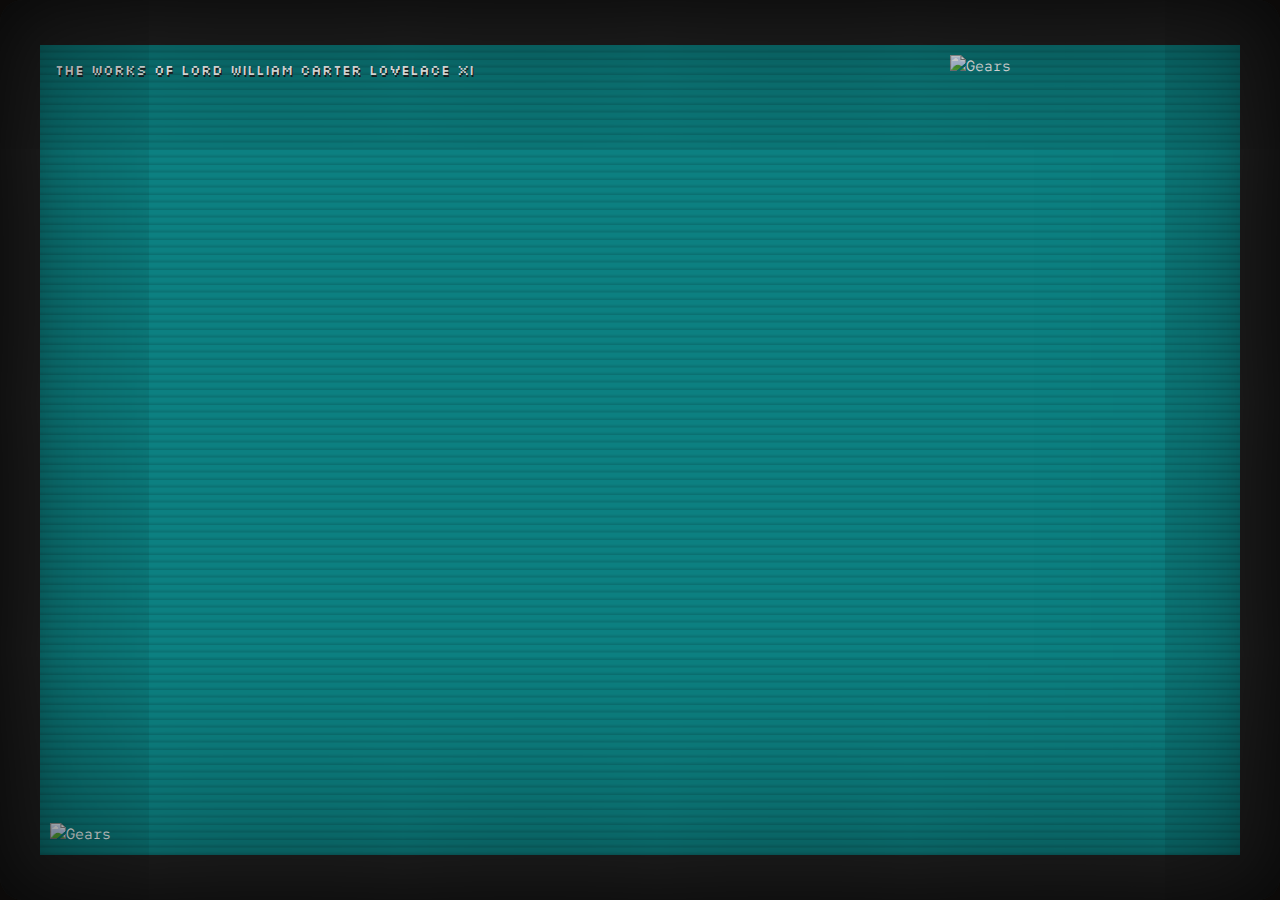
==== index.html @ ce23b775 "Update index.html" ====
<!DOCTYPE html>
<html lang="en">

<head>
  <title>LLXI.me | Lord William Carter Lovelace XI</title>
  <meta charset="UTF-8">
  <meta name="viewport" content="width=device-width, initial-scale=1.0">
  <link rel="icon" href="https://cybersandbox.ca/wp-content/uploads/2023/03/gear-min.gif">
  <link rel="stylesheet" href="style.css">
</head>

<body>

  <h1>The Works of Lord William Carter Lovelace XI</h1>

  <img class="topright" src="https://cybersandbox.ca/wp-content/uploads/2023/03/gears-tr.gif" alt="Gears" />

  <img class="bottomleft" src="https://cybersandbox.ca/wp-content/uploads/2023/03/gears-bl.gif" alt="Gears" />

  <main id="popup">
    <legend>LLXI.ME Library</legend>
    <p><b>Select a project below to view.</b></p>
    <ul>
      <li>BBC Adventure Dungeon 31b <a target="_blank" href="https://bad31b.llxi.me/">[bad31b.llxi.me]</a>
        <div>[2020] Non-linear surrealist text adventure based on games for the BBC Micro computer circa 1980s.</div>
      </li>
      <li>Cubist Illusions <a target="_blank" href="https://cubist.llxi.me/">[cubist.llxi.me]</a>
        <div>[2021] CSS-only pseudo-3D animation with texture toggler and speed/size sliders.</div>
      </li>
      <li>Parts of the URL <a target="_blank" href="https://url.llxi.me/">[url.llxi.me]</a>
        <div>[2022] An interactive diagram of the URL structure, explaining what all the parts of a URL are and do.</div>
      </li>
      <li>Famous Absinthe Drinkers <a target="_blank" href="https://absinthe.llxi.me/">[absinthe.llxi.me]</a>
        <div>[2022] A dynamic, mobile-responsive CSS & JavaScript-based gallery, featuring the famous absinthe drinkers of the 19th and 20th centuries. Use arrow keys or swipe to navigate.</div>
      </li>
      <li>The Parallax Tomb <a target="_blank" href="https://parallax.quest/">[parallax.quest]</a>
        <div>[2022] Unfinished 3D escape room game (flashing lights)</div>
      </li>
      <li>Escape from Tenopia <a target="_blank" href="https://tenopia.llxi.me/">[tenopia.llxi.me]</a>
        <div>[2022/23] Digital re-creation of a classic Choose-Your-Own-Adventure book in Twine 2.0</div>
      </li>
      <li>Untitled Escape Game <a target="_blank" href="https://escape.llxi.me/">[escape.llxi.me]</a>
        <div>[2023] Unfinished CRT-inspired escape game.</div>
      </li>
      <li>Personal Affirmations <a target="_blank" href="https://affirmations.llxi.me/">[affirmations.llxi.me]</a>
        <div>[2023] My personal affirmations. Read daily!</div>
      </li>
    </ul>
    <nav>
      <span><a href="https://cybersandbox.ca/" target="_blank">Ok</a></span>
      <span><a href="/">Cancel</a></span>
    </nav>
  </main>
</body>

</html>
---- style.css ----
@import url('https://fonts.googleapis.com/css2?family=Red+Hat+Mono:ital,wght@0,400;0,600;1,400;1,600&family=Silkscreen:wght@400;700&display=swap');

:root {
  --bg: #0c8081;
  --white: #bfbfbf;
  --black: #222;
  --red: #bb2323;
}

* {
  box-sizing: border-box;
  font-size: 15px;
  line-height: 1.5em;
  font-weight: normal;
  scrollbar-width: thin;
  scrollbar-color: var(--bg) transparent;
}

*::-webkit-scrollbar {
  width: 12px;
}
*::-webkit-scrollbar-track {
  background: transparent;
}
*::-webkit-scrollbar-thumb {
  border-radius: 0;
  background-color: var(--bg);
  border: 2px solid transparent;
}

*::selection {
  background: var(--white);
  color: var(--black);
}

main *::selection {
  background: var(--bg);
  color: white;
}

html {
  background: var(--black);
}

body {
  background: var(--bg);
  font-family: 'Red Hat Mono', monospace;
  position: relative;
  min-height: 90vh;
  margin: 5vh auto;
  max-width: 80em;
  width: 100%;
  display: flex;
  align-content: center;
  flex-direction: column;
  overflow-x: hidden;
}

body::after {
  content: "";
  position: absolute;
  z-index: 1;
  top: 0;
  left: 0;
  width: 100%;
  height: 100%;
  background: linear-gradient(
    to bottom,
    rgba(255, 255, 255, 0),
    rgba(255, 255, 255, 0) 50%,
    rgba(0, 0, 0, 0.2) 70%,
    rgba(0, 0, 0, 0.6)
  );
  background-size: 100% 0.5rem;
  mix-blend-mode: overlay;
  opacity: 0.25;
  pointer-events: none;
}

body::before {
  content: "";
  position: fixed;
  pointer-events: none;
  z-index: 10;
  width: 100%;
  height: 100%;
  top: 0;
  left: 50%;
  transform: translatex(-50%);
  box-shadow: inset 0 0 24rem black, inset 0 0 5rem black, 0 0 16rem black,
	0 2em 0 #0b0906,
	0 -2em 0 #0b0906;
  border-bottom-color: #0f0e0d;
  border-left-color: #080807;
  border-right-color: #080807;
  border-top-color: #040403;
  border-radius: 1.5em;
  opacity: 0.8;
}

@media only screen and (max-width: 767px) {
  body {
    height: 100vh;
    margin: 0;
  }
  body::before {
    opacity: 0.45;
  }
}

#popup {
  background: var(--white);
  min-height: 12em;
  width: 36em;
  max-width: calc(100% - 4em);
  max-height: calc(100vh - 200px);
  min-width: 10em;
  margin: auto;
  box-shadow: 0 0 0 1px var(--black),0 0 0 0.5em var(--white),0.5em 1em 0 0.5em var(--black);
  position: relative;
  color: var(--black);
  padding: 1em 1.5em;
  overflow-y: auto;
  overflow-x: hidden;
  opacity: 0;
  animation: popup 0.8s steps(7);
  animation-delay: 0.8s;
  animation-fill-mode: forwards;
}

@keyframes popup {
  0% {
    opacity: 0;
    transform: scale(0.5);
  }
  100% {
    opacity: 1;
    transform: scale(1);
  }
}

h1 {
  position: absolute;
  top: 15px;
  left: 15px;
  font-size: 14px;
  font-family: 'Silkscreen', monospace;
  text-shadow: 0.1em 0.15em var(--black);
  user-select: none;
  padding-right: 40%;
}

b {
  font-weight: bold;
}

legend {
  position: sticky;
  top: -1em;
  left: 50%;
  transform: translatex(-50%);
  width: max-content;
  background: var(--white);
  z-index: 3;
  padding: 0 0.5em;
  border: 1px solid black;
  border-top: none;
  border-bottom: none;
  color: var(--red);
  font-weight: 600;
}

legend::before,
legend::after {
  content: "";
  position: absolute;
  top: 0;
  height: 50%;
  background: inherit;
  right: calc(100% + 1px);
  width: 20em;
  border-bottom: 1px solid var(--black);
}
legend::after {
  right: unset;
  left: calc(100% + 1px);
}

body > * {
  color: white;
  margin: 0;
}

nav {
  display: flex;
  width: 100%;
  text-align: center;
  align-items: center;
  justify-content: center;
  margin: 1.5em 0 1em;
  user-select: none;
}

nav span {
  width: 100%;
  display: block;
}

nav a {
  color: inherit;
  text-decoration: none;
}

nav a::before {
  content: "<";
}
nav a::after {
  content: ">";
}

nav a:focus,
nav a:hover {
  background: var(--red);
  color: white;
}

input[type="checkbox"]{
width: 0;
height: 0;
appearance: none;
  margin: 0;
}

#popup ul {
  list-style: none;
  padding: 0;
  margin: 0 0 20px 0;
  clear: both;
  float: left;
  width: 100%;
}

#popup li {
  font-style: italic;
  float: left;
  width: 100%;
  clear: both;
  border-bottom: 2px solid #999;
  padding: 5px;
  margin: 0;
}

#popup li:hover {
  background: #ccc;
}

#popup li div {
  font-style: normal;
  margin-top: 0.5em;
  display: none;
  font-size: 0.85em;
}

#popup li:hover div {
  display: block;
}

#popup li a {
  float: right;
  font-weight: bold;
}

#popup li:hover a::before {
  content: "»";
  animation: flash 1s infinite steps(1);
}

@keyframes flash {
  0% {
    opacity: 1;
  }
  50% {
    opacity: 0;
  }
  100% {
    opacity: 1;
  }
}

#popup li a,
#popup label {
  cursor: pointer;
  color: var(--bg);
  font-style: normal;
}

#popup li a:hover,
#popup li a:focus,
#popup label:hover,
#popup input:focus + label {
  background: var(--bg);
  color: var(--white);
  text-decoration: none;
}

#popup label::before {
  content: "[ ] ";
  text-decoration: none;
}

#popup input:checked + label::before {
  content: "[*] ";
}

@media only screen and (max-width: 767px) {
  #popup li a {
    display: block;
    float: none;
    max-width: max-content;
  }
}

.topright,
.bottomleft {
  width: 300px;
  max-width: 42%;
  position: absolute;
  padding: 10px;
  user-select: none;
}

.topright {
  right: 0;
}

.bottomleft {
  bottom: 0;
  left: 0;
}
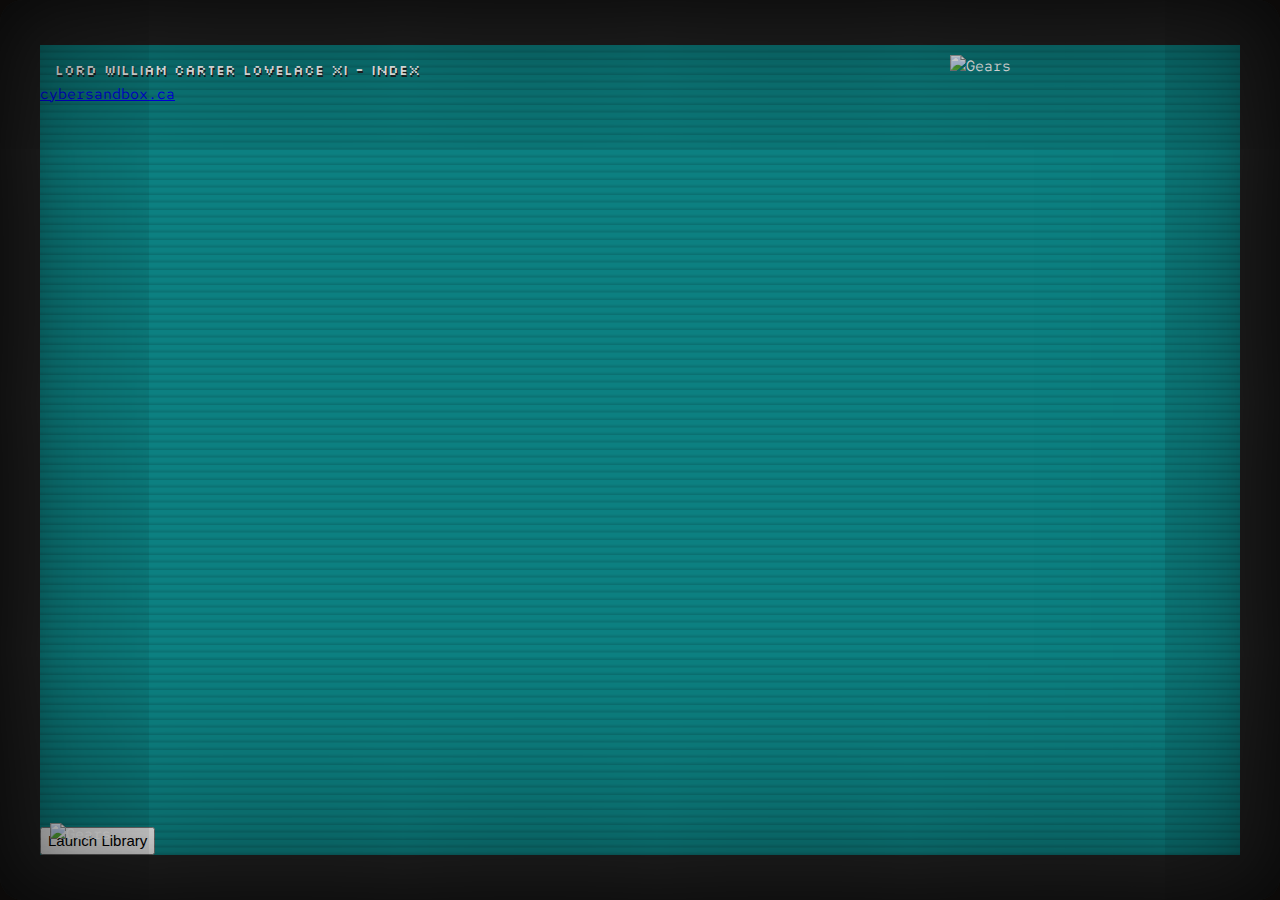
==== commit 40c89318: "Update index.html" ====
--- a/index.html
+++ b/index.html
@@ -11,46 +11,59 @@
 
 <body>
 
-  <h1>The Works of Lord William Carter Lovelace XI</h1>
+  <h1>Lord William Carter Lovelace XI - Index</h1>
 
-  <img class="topright" src="https://cybersandbox.ca/wp-content/uploads/2023/03/gears-tr.gif" alt="Gears" />
+<img class="topright" src="https://cybersandbox.ca/wp-content/uploads/2023/03/gears-tr.gif" alt="Gears" />
 
-  <img class="bottomleft" src="https://cybersandbox.ca/wp-content/uploads/2023/03/gears-bl.gif" alt="Gears" />
+<img class="bottomleft" src="https://cybersandbox.ca/wp-content/uploads/2023/03/gears-bl.gif" alt="Gears" />
 
-  <main id="popup">
-    <legend>LLXI.ME Library</legend>
-    <p><b>Select a project below to view.</b></p>
-    <ul>
-      <li>BBC Adventure Dungeon 31b <a target="_blank" href="https://bad31b.llxi.me/">[bad31b.llxi.me]</a>
-        <div>[2020] Non-linear surrealist text adventure based on games for the BBC Micro computer circa 1980s.</div>
-      </li>
-      <li>Cubist Illusions <a target="_blank" href="https://cubist.llxi.me/">[cubist.llxi.me]</a>
-        <div>[2021] CSS-only pseudo-3D animation with texture toggler and speed/size sliders.</div>
-      </li>
-      <li>Parts of the URL <a target="_blank" href="https://url.llxi.me/">[url.llxi.me]</a>
-        <div>[2022] An interactive diagram of the URL structure, explaining what all the parts of a URL are and do.</div>
-      </li>
-      <li>Famous Absinthe Drinkers <a target="_blank" href="https://absinthe.llxi.me/">[absinthe.llxi.me]</a>
-        <div>[2022] A dynamic, mobile-responsive CSS & JavaScript-based gallery, featuring the famous absinthe drinkers of the 19th and 20th centuries. Use arrow keys or swipe to navigate.</div>
-      </li>
-      <li>The Parallax Tomb <a target="_blank" href="https://parallax.quest/">[parallax.quest]</a>
-        <div>[2022] Unfinished 3D escape room game (flashing lights)</div>
-      </li>
-      <li>Escape from Tenopia <a target="_blank" href="https://tenopia.llxi.me/">[tenopia.llxi.me]</a>
-        <div>[2022/23] Digital re-creation of a classic Choose-Your-Own-Adventure book in Twine 2.0</div>
-      </li>
-      <li>Untitled Escape Game <a target="_blank" href="https://escape.llxi.me/">[escape.llxi.me]</a>
-        <div>[2023] Unfinished CRT-inspired escape game.</div>
-      </li>
-      <li>Personal Affirmations <a target="_blank" href="https://affirmations.llxi.me/">[affirmations.llxi.me]</a>
-        <div>[2023] My personal affirmations. Read daily!</div>
-      </li>
-    </ul>
-    <nav>
-      <span><a href="https://cybersandbox.ca/" target="_blank">Ok</a></span>
-      <span><a href="/">Cancel</a></span>
-    </nav>
-  </main>
+<aside id="desktop">
+  <img src="https://assets.codepen.io/5896374/skull2.gif" alt="" />
+  <p><a class="button" href="https://cybersandbox.ca/" target="_blank">cybersandbox.ca</a></p>
+</aside>
+
+<main id="popup">
+  <legend>LLXI.ME Library</legend>
+  <p><b>Select a project below to view.</b></p>
+  <ul>
+    <li>BBC Adventure Dungeon 31b <a target="_blank" href="https://bad31b.llxi.me/">[bad31b.llxi.me]</a>
+      <div>[2019] Non-linear surrealist text adventure based on games for the BBC Micro computer circa 1980s.</div>
+    </li>
+    <li>Cubist Illusions <a target="_blank" href="https://cubist.llxi.me/">[cubist.llxi.me]</a>
+      <div>[2021] CSS-only pseudo-3D animation with texture toggler and speed/size sliders.</div>
+    </li>
+    <li>Famous Absinthe Drinkers <a target="_blank" href="https://absinthe.llxi.me/">[absinthe.llxi.me]</a>
+      <div>[2022] A dynamic, mobile-responsive CSS & JavaScript-based gallery, featuring the famous absinthe drinkers of the 19th and 20th centuries. Use arrow keys or swipe to navigate.</div>
+    </li>
+    <li>The Parallax Tomb <a target="_blank" href="https://parallax.quest/">[parallax.quest]</a>
+      <div>[2022] Unfinished 3D escape room game (flashing lights)</div>
+    </li>
+    <li>Escape from Tenopia <a target="_blank" href="https://tenopia.llxi.me/">[tenopia.llxi.me]</a>
+      <div>[2022/23] Digital re-creation of a classic Choose-Your-Own-Adventure book in Twine 2.0</div>
+    </li>
+    <li>Untitled Escape Game <a target="_blank" href="https://escape.llxi.me/">[escape.llxi.me]</a>
+      <div>[2023] Unfinished CRT-inspired escape game.</div>
+    </li>
+    <li>Personal Affirmations <a target="_blank" href="https://affirmations.llxi.me/">[affirmations.llxi.me]</a>
+      <div>[2023] My personal affirmations. Read daily!</div>
+    </li>
+  </ul>
+  <nav>
+    <span><a href="#" onClick="closePopup()">Ok</a></span>
+    <span><a href="#" onClick="closePopup()">Cancel</a></span>
+  </nav>
+</main>
+
+<div class="backpanel"><button onClick="closePopup()">Launch Library</button></div>
+
+<script>
+  function closePopup() {
+    event.preventDefault();
+    var popup = document.getElementById('popup');
+    popup.classList.toggle('hidden');
+  }
+</script>
+
 </body>
 
 </html>
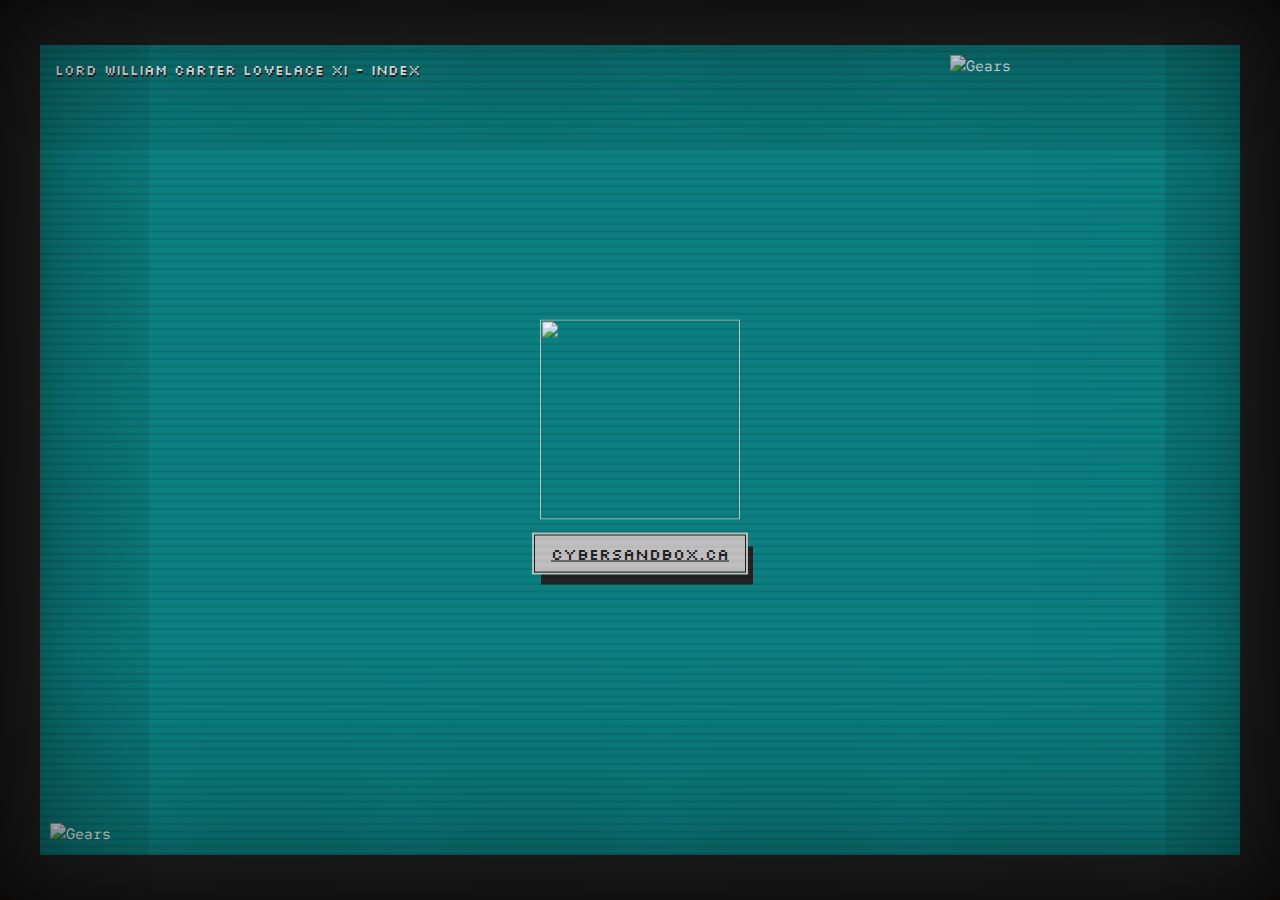
==== commit 1905a4da: "Update index.html" ====
--- a/index.html
+++ b/index.html
@@ -44,9 +44,6 @@
     <li>Untitled Escape Game <a target="_blank" href="https://escape.llxi.me/">[escape.llxi.me]</a>
       <div>[2023] Unfinished CRT-inspired escape game.</div>
     </li>
-    <li>Personal Affirmations <a target="_blank" href="https://affirmations.llxi.me/">[affirmations.llxi.me]</a>
-      <div>[2023] My personal affirmations. Read daily!</div>
-    </li>
   </ul>
   <nav>
     <span><a href="#" onClick="closePopup()">Ok</a></span>
--- a/style.css
+++ b/style.css
@@ -75,6 +75,7 @@
   mix-blend-mode: overlay;
   opacity: 0.25;
   pointer-events: none;
+  z-index: 9;
 }
 
 body::before {
@@ -107,6 +108,7 @@
     opacity: 0.45;
   }
 }
+
 
 #popup {
   background: var(--white);
@@ -126,6 +128,23 @@
   animation: popup 0.8s steps(7);
   animation-delay: 0.8s;
   animation-fill-mode: forwards;
+  z-index: 2;
+}
+
+#desktop {
+  position: absolute;
+  top: 50%;
+  left: 50%;
+  transform: translate(-50%, -50%);
+  animation: unset;
+  z-index: 0;
+  color: var(--white);
+  text-align: center;
+}
+
+#desktop img {
+  width: 200px;
+  height: 200px;
 }
 
 @keyframes popup {
@@ -133,10 +152,42 @@
     opacity: 0;
     transform: scale(0.5);
   }
+  25% {
+    opacity: 1;
+  }
   100% {
     opacity: 1;
     transform: scale(1);
   }
+}
+
+/*#popup:not(.hidden) + .backpanel {
+  min-height: 12em;
+  width: 36em;
+  height: 100%;
+  max-width: calc(100% - 4em);
+  max-height: calc(100vh - 200px);
+  min-width: 10em;
+  margin: auto;
+  position: absolute;
+  top: 50%;
+  left: 50%;
+  transform: translate(-50%, -50%);
+  background: var(--bg); 
+  box-shadow: 0 0 0 10px var(--bg);
+  z-index: 1;
+}*/
+
+#popup:not(.hidden) + .backpanel button,
+#popup.hidden {
+  display: none;
+}
+
+#popup.hidden + .backpanel {
+  position: absolute;
+  bottom: 0;
+  right: 0;
+  padding: 20px;
 }
 
 h1 {
@@ -154,8 +205,38 @@
   font-weight: bold;
 }
 
+.button,
+button {
+  position: relative;
+  appearance: none;
+  border: 1px solid;
+  font-size: 16px;
+  padding: 8px 16px;
+  cursor: pointer;
+  background: var(--white);
+  color: var(--black);
+  font-family: 'Silkscreen', monospace;
+  box-shadow: 0 0 0 2px var(--white), 7px 12px;
+}
+
+.button:hover,
+button:hover {
+  color: var(--white);
+  background: var(--red);
+  box-shadow: 0 0 0 2px var(--red), 7px 12px var(--black);
+}
+
+.button:focus,
+button:focus {
+  background: var(--red);
+  color: var(--white);
+  transform: translate(5px, 11px);
+  box-shadow: 0 0 0 2px var(--red);
+}
+
 legend {
   position: sticky;
+  font-family: 'Silkscreen', monospace;
   top: -1em;
   left: 50%;
   transform: translatex(-50%);
@@ -167,7 +248,7 @@
   border-top: none;
   border-bottom: none;
   color: var(--red);
-  font-weight: 600;
+  font-weight: normal;
 }
 
 legend::before,
@@ -242,6 +323,7 @@
 
 #popup li {
   font-style: italic;
+  position: relative;
   float: left;
   width: 100%;
   clear: both;
@@ -268,6 +350,15 @@
 #popup li a {
   float: right;
   font-weight: bold;
+}
+
+#popup li a::after {
+  content: "";
+  position: absolute;
+  top: 0;
+  left: 0;
+  width: 100%;
+  height: 100%;
 }
 
 #popup li:hover a::before {
@@ -320,6 +411,21 @@
   }
 }
 
+@media only screen and (max-width: 767px) {
+  #popup li a::after {
+    display: none;
+  }
+  #popup li::after {
+    content: "[i]";
+    position: absolute;
+    top: 5px;
+    right: 5px;
+    font-style: normal;
+    font-weight: bold;
+    font-size: 0.85em;
+  }
+}
+
 .topright,
 .bottomleft {
   width: 300px;
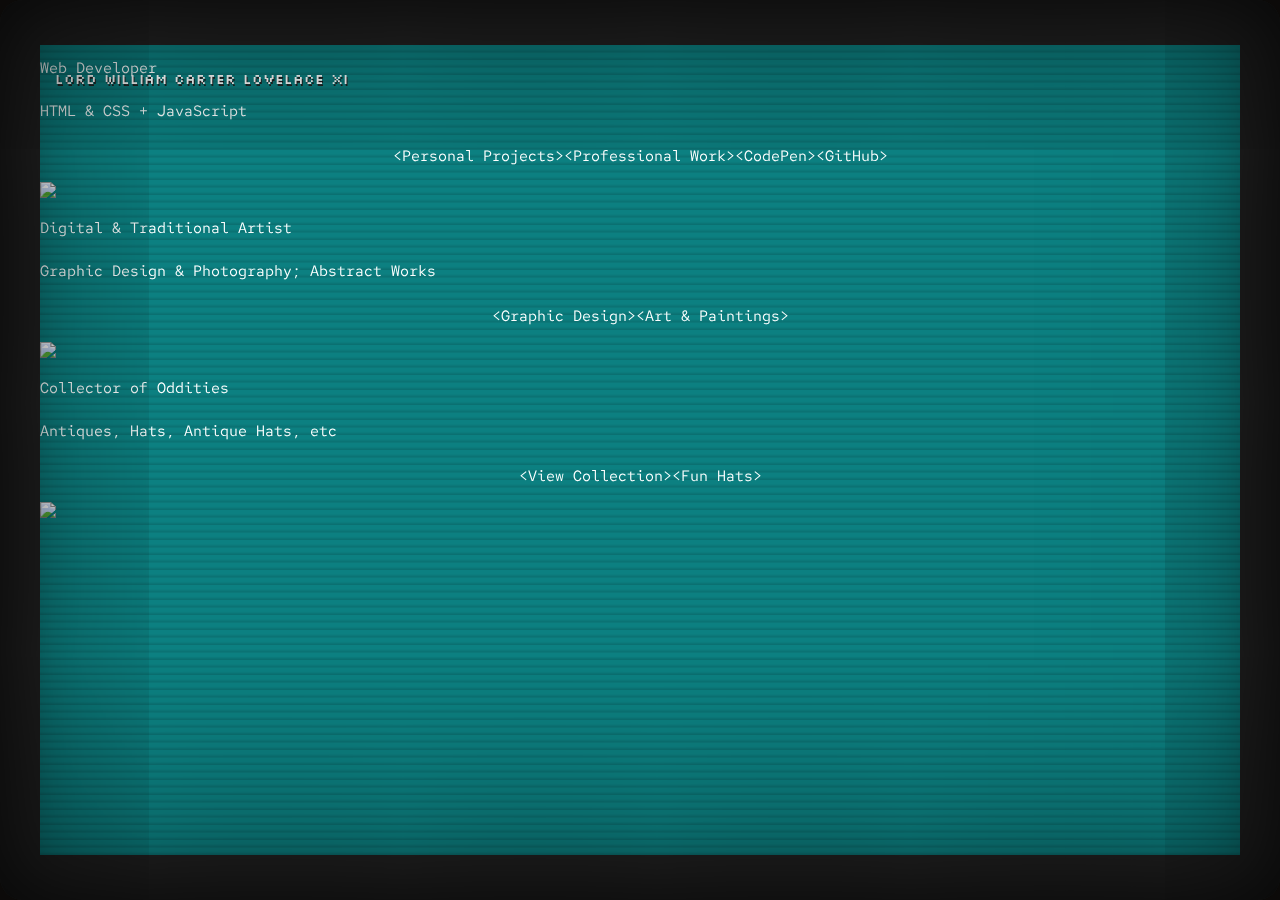
==== commit 4659f23b: "Update index.html" ====
--- a/index.html
+++ b/index.html
@@ -11,55 +11,51 @@
 
 <body>
 
-  <h1>Lord William Carter Lovelace XI - Index</h1>
+  <header class="logo">
+  <h1>Lord William Carter Lovelace XI</h1>
+</header>
 
-<img class="topright" src="https://cybersandbox.ca/wp-content/uploads/2023/03/gears-tr.gif" alt="Gears" />
+<main>
 
-<img class="bottomleft" src="https://cybersandbox.ca/wp-content/uploads/2023/03/gears-bl.gif" alt="Gears" />
+  <article>
+    <div>
+      <h2>Web Developer</h2>
+      <h4>HTML & CSS + JavaScript</h4>
+      <nav>
+        <a href="https://llxi.me/projects">Personal Projects</a>
+        <a href="https://llxi.me/work">Professional Work</a>
+        <a href="https://codepen.io/carterfromsl" target="_blank">CodePen</a>
+        <a href="https://github.com/carterfromsl" target="_blank">GitHub</a>
+      </nav>
+    </div>
+    <img src="https://cybersandbox.ca/wp-content/uploads/2024/04/css-code.jpg">
+  </article>
 
-<aside id="desktop">
-  <img src="https://assets.codepen.io/5896374/skull2.gif" alt="" />
-  <p><a class="button" href="https://cybersandbox.ca/" target="_blank">cybersandbox.ca</a></p>
-</aside>
+  <article>
+    <div>
+      <h2>Digital & <span style="display: inline-block">Traditional Artist</span></h2>
+      <h4>Graphic Design & Photography; Abstract Works</h4>
+      <nav>
+        <a href="#">Graphic Design</a>
+        <a href="#">Art & Paintings</a>
+      </nav>
+    </div>
+    <img src="https://cybersandbox.ca/wp-content/uploads/2024/04/hat-canvas.jpg">
+  </article>
 
-<main id="popup">
-  <legend>LLXI.ME Library</legend>
-  <p><b>Select a project below to view.</b></p>
-  <ul>
-    <li>BBC Adventure Dungeon 31b <a target="_blank" href="https://bad31b.llxi.me/">[bad31b.llxi.me]</a>
-      <div>[2019] Non-linear surrealist text adventure based on games for the BBC Micro computer circa 1980s.</div>
-    </li>
-    <li>Cubist Illusions <a target="_blank" href="https://cubist.llxi.me/">[cubist.llxi.me]</a>
-      <div>[2021] CSS-only pseudo-3D animation with texture toggler and speed/size sliders.</div>
-    </li>
-    <li>Famous Absinthe Drinkers <a target="_blank" href="https://absinthe.llxi.me/">[absinthe.llxi.me]</a>
-      <div>[2022] A dynamic, mobile-responsive CSS & JavaScript-based gallery, featuring the famous absinthe drinkers of the 19th and 20th centuries. Use arrow keys or swipe to navigate.</div>
-    </li>
-    <li>The Parallax Tomb <a target="_blank" href="https://parallax.quest/">[parallax.quest]</a>
-      <div>[2022] Unfinished 3D escape room game (flashing lights)</div>
-    </li>
-    <li>Escape from Tenopia <a target="_blank" href="https://tenopia.llxi.me/">[tenopia.llxi.me]</a>
-      <div>[2022/23] Digital re-creation of a classic Choose-Your-Own-Adventure book in Twine 2.0</div>
-    </li>
-    <li>Untitled Escape Game <a target="_blank" href="https://escape.llxi.me/">[escape.llxi.me]</a>
-      <div>[2023] Unfinished CRT-inspired escape game.</div>
-    </li>
-  </ul>
-  <nav>
-    <span><a href="#" onClick="closePopup()">Ok</a></span>
-    <span><a href="#" onClick="closePopup()">Cancel</a></span>
-  </nav>
+  <article>
+    <div>
+      <h2>Collector of Oddities</h2>
+      <h4>Antiques, Hats, Antique Hats, etc</h4>
+      <nav>
+        <a href="#">View Collection</a>
+        <a href="#">Fun Hats</a>
+      </nav>
+    </div>
+    <img src="https://cybersandbox.ca/wp-content/uploads/2024/04/oddities.jpg">
+  </article>
+
 </main>
-
-<div class="backpanel"><button onClick="closePopup()">Launch Library</button></div>
-
-<script>
-  function closePopup() {
-    event.preventDefault();
-    var popup = document.getElementById('popup');
-    popup.classList.toggle('hidden');
-  }
-</script>
 
 </body>
 
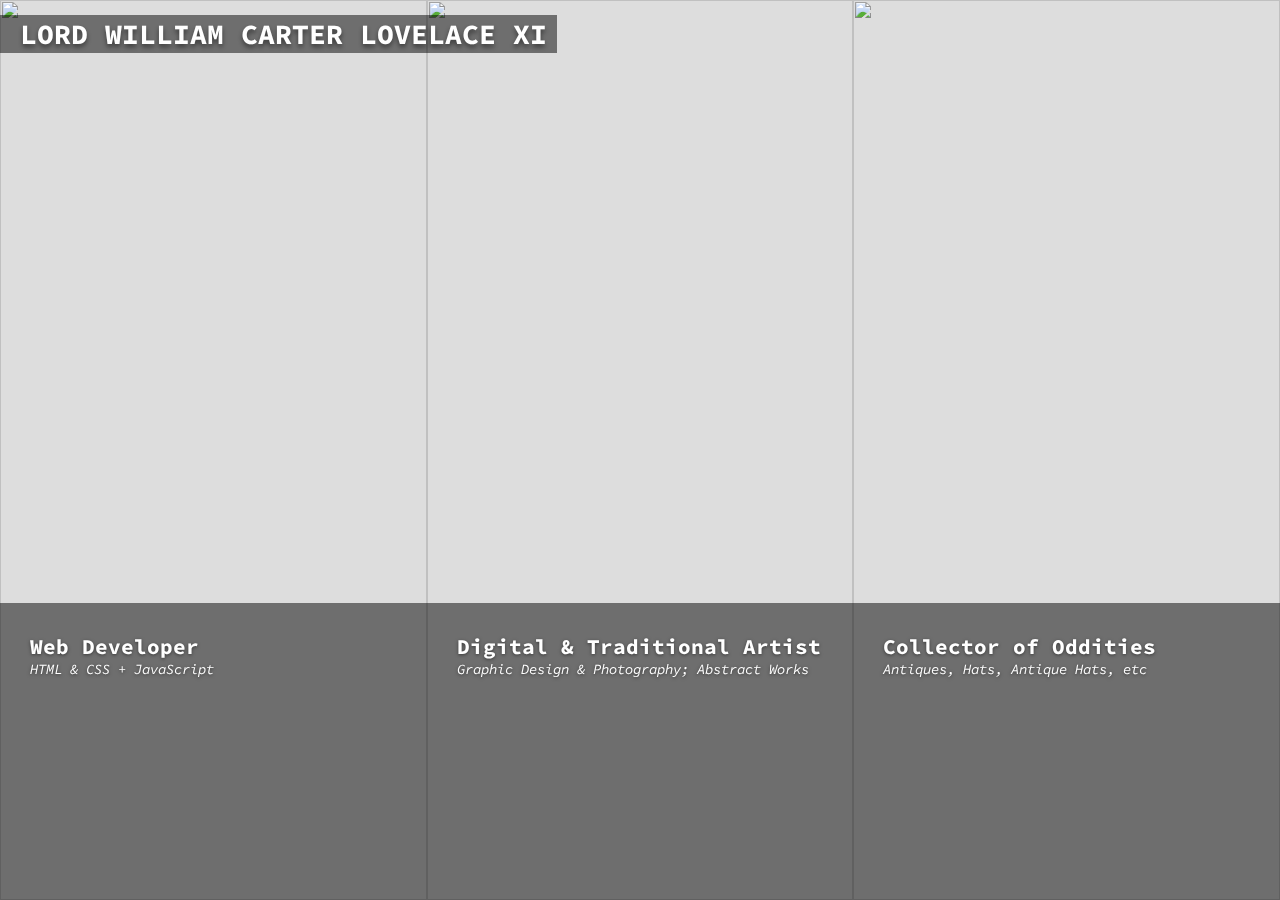
==== commit 166971cf: "Update index.html" ====
--- a/index.html
+++ b/index.html
@@ -57,6 +57,19 @@
 
 </main>
 
+  <footer>
+    <script>
+      // Set the body's pointer events to none, discouraging any interaction for 1 second while loading
+window.addEventListener('load', function() {
+  document.body.style.pointerEvents = 'none';
+  
+  setTimeout(function() {
+    document.body.style.pointerEvents = 'all';
+  }, 1000);
+});
+    </script>
+  </footer>
+
 </body>
 
 </html>
--- a/style.css
+++ b/style.css
@@ -1,445 +1,226 @@
-@import url('https://fonts.googleapis.com/css2?family=Red+Hat+Mono:ital,wght@0,400;0,600;1,400;1,600&family=Silkscreen:wght@400;700&display=swap');
-
-:root {
-  --bg: #0c8081;
-  --white: #bfbfbf;
-  --black: #222;
-  --red: #bb2323;
-}
-
-* {
+@import url('https://fonts.googleapis.com/css2?family=Source+Code+Pro:ital,wght@0,200..900;1,200..900&display=swap');
+
+*,
+*::before,
+*::after {
   box-sizing: border-box;
-  font-size: 15px;
-  line-height: 1.5em;
-  font-weight: normal;
-  scrollbar-width: thin;
-  scrollbar-color: var(--bg) transparent;
-}
-
-*::-webkit-scrollbar {
-  width: 12px;
-}
-*::-webkit-scrollbar-track {
-  background: transparent;
-}
-*::-webkit-scrollbar-thumb {
-  border-radius: 0;
-  background-color: var(--bg);
-  border: 2px solid transparent;
-}
-
-*::selection {
-  background: var(--white);
-  color: var(--black);
-}
-
-main *::selection {
-  background: var(--bg);
-  color: white;
-}
-
-html {
-  background: var(--black);
 }
 
 body {
-  background: var(--bg);
-  font-family: 'Red Hat Mono', monospace;
-  position: relative;
-  min-height: 90vh;
-  margin: 5vh auto;
-  max-width: 80em;
-  width: 100%;
-  display: flex;
-  align-content: center;
-  flex-direction: column;
-  overflow-x: hidden;
-}
-
-body::after {
-  content: "";
-  position: absolute;
-  z-index: 1;
+  font-family: 'Source Code Pro', monospace;
+  margin: 0;
+  padding: 0;
+  background: black;
+  font-size: 14px;
+}
+
+.logo {
+  position: fixed;
+  z-index: 999;
   top: 0;
   left: 0;
-  width: 100%;
-  height: 100%;
-  background: linear-gradient(
-    to bottom,
-    rgba(255, 255, 255, 0),
-    rgba(255, 255, 255, 0) 50%,
-    rgba(0, 0, 0, 0.2) 70%,
-    rgba(0, 0, 0, 0.6)
-  );
-  background-size: 100% 0.5rem;
-  mix-blend-mode: overlay;
-  opacity: 0.25;
-  pointer-events: none;
-  z-index: 9;
-}
-
-body::before {
-  content: "";
-  position: fixed;
-  pointer-events: none;
-  z-index: 10;
-  width: 100%;
-  height: 100%;
-  top: 0;
-  left: 50%;
-  transform: translatex(-50%);
-  box-shadow: inset 0 0 24rem black, inset 0 0 5rem black, 0 0 16rem black,
-	0 2em 0 #0b0906,
-	0 -2em 0 #0b0906;
-  border-bottom-color: #0f0e0d;
-  border-left-color: #080807;
-  border-right-color: #080807;
-  border-top-color: #040403;
-  border-radius: 1.5em;
-  opacity: 0.8;
-}
-
-@media only screen and (max-width: 767px) {
-  body {
-    height: 100vh;
-    margin: 0;
-  }
-  body::before {
-    opacity: 0.45;
-  }
-}
-
-
-#popup {
-  background: var(--white);
-  min-height: 12em;
-  width: 36em;
-  max-width: calc(100% - 4em);
-  max-height: calc(100vh - 200px);
-  min-width: 10em;
-  margin: auto;
-  box-shadow: 0 0 0 1px var(--black),0 0 0 0.5em var(--white),0.5em 1em 0 0.5em var(--black);
-  position: relative;
-  color: var(--black);
-  padding: 1em 1.5em;
-  overflow-y: auto;
-  overflow-x: hidden;
-  opacity: 0;
-  animation: popup 0.8s steps(7);
-  animation-delay: 0.8s;
-  animation-fill-mode: forwards;
-  z-index: 2;
-}
-
-#desktop {
-  position: absolute;
-  top: 50%;
-  left: 50%;
-  transform: translate(-50%, -50%);
-  animation: unset;
-  z-index: 0;
-  color: var(--white);
-  text-align: center;
-}
-
-#desktop img {
-  width: 200px;
-  height: 200px;
-}
-
-@keyframes popup {
-  0% {
-    opacity: 0;
-    transform: scale(0.5);
-  }
-  25% {
-    opacity: 1;
-  }
-  100% {
-    opacity: 1;
-    transform: scale(1);
-  }
-}
-
-/*#popup:not(.hidden) + .backpanel {
-  min-height: 12em;
-  width: 36em;
-  height: 100%;
-  max-width: calc(100% - 4em);
-  max-height: calc(100vh - 200px);
-  min-width: 10em;
-  margin: auto;
-  position: absolute;
-  top: 50%;
-  left: 50%;
-  transform: translate(-50%, -50%);
-  background: var(--bg); 
-  box-shadow: 0 0 0 10px var(--bg);
-  z-index: 1;
-}*/
-
-#popup:not(.hidden) + .backpanel button,
-#popup.hidden {
-  display: none;
-}
-
-#popup.hidden + .backpanel {
-  position: absolute;
-  bottom: 0;
-  right: 0;
-  padding: 20px;
-}
-
-h1 {
-  position: absolute;
-  top: 15px;
-  left: 15px;
-  font-size: 14px;
-  font-family: 'Silkscreen', monospace;
-  text-shadow: 0.1em 0.15em var(--black);
-  user-select: none;
-  padding-right: 40%;
-}
-
-b {
-  font-weight: bold;
-}
-
-.button,
-button {
-  position: relative;
-  appearance: none;
-  border: 1px solid;
-  font-size: 16px;
-  padding: 8px 16px;
-  cursor: pointer;
-  background: var(--white);
-  color: var(--black);
-  font-family: 'Silkscreen', monospace;
-  box-shadow: 0 0 0 2px var(--white), 7px 12px;
-}
-
-.button:hover,
-button:hover {
-  color: var(--white);
-  background: var(--red);
-  box-shadow: 0 0 0 2px var(--red), 7px 12px var(--black);
-}
-
-.button:focus,
-button:focus {
-  background: var(--red);
-  color: var(--white);
-  transform: translate(5px, 11px);
-  box-shadow: 0 0 0 2px var(--red);
-}
-
-legend {
-  position: sticky;
-  font-family: 'Silkscreen', monospace;
-  top: -1em;
-  left: 50%;
-  transform: translatex(-50%);
-  width: max-content;
-  background: var(--white);
-  z-index: 3;
-  padding: 0 0.5em;
-  border: 1px solid black;
-  border-top: none;
-  border-bottom: none;
-  color: var(--red);
+  color: white;
+  text-shadow: 0 3px 5px rgba(0,0,0,0.5);
+  text-transform: uppercase;
+}
+
+.logo h1 {
+  margin: 15px 0;
+  padding: 5px 10px 5px 20px;
+  background: rgba(0,0,0,0.5);
+  line-height: 1em;
+}
+
+h2,
+h4 {
+  margin: 0;
+}
+
+h2 {
+  font-size: 1.5em;
+}
+
+h2 + h4 {
   font-weight: normal;
-}
-
-legend::before,
-legend::after {
-  content: "";
-  position: absolute;
-  top: 0;
-  height: 50%;
-  background: inherit;
-  right: calc(100% + 1px);
-  width: 20em;
-  border-bottom: 1px solid var(--black);
-}
-legend::after {
-  right: unset;
-  left: calc(100% + 1px);
-}
-
-body > * {
-  color: white;
-  margin: 0;
-}
-
-nav {
+  font-style: italic;
+  font-size: inherit;
+}
+
+main {
   display: flex;
   width: 100%;
-  text-align: center;
-  align-items: center;
-  justify-content: center;
-  margin: 1.5em 0 1em;
-  user-select: none;
-}
-
-nav span {
-  width: 100%;
-  display: block;
-}
-
-nav a {
-  color: inherit;
-  text-decoration: none;
-}
-
-nav a::before {
-  content: "<";
-}
-nav a::after {
-  content: ">";
-}
-
-nav a:focus,
-nav a:hover {
-  background: var(--red);
-  color: white;
-}
-
-input[type="checkbox"]{
-width: 0;
-height: 0;
-appearance: none;
-  margin: 0;
-}
-
-#popup ul {
-  list-style: none;
-  padding: 0;
-  margin: 0 0 20px 0;
-  clear: both;
-  float: left;
-  width: 100%;
-}
-
-#popup li {
-  font-style: italic;
+  height: 100vh;
+  overflow: hidden;
+}
+
+main article {
+  height: 100vh;
+  width: 33.33%;
+  min-width: unset;
+  overflow: hidden;
+  transition: all 0.5s ease;
+  align-content: end;
+  display: grid;
+  background-color: #ddd;
   position: relative;
-  float: left;
-  width: 100%;
-  clear: both;
-  border-bottom: 2px solid #999;
-  padding: 5px;
-  margin: 0;
-}
-
-#popup li:hover {
-  background: #ccc;
-}
-
-#popup li div {
-  font-style: normal;
-  margin-top: 0.5em;
-  display: none;
-  font-size: 0.85em;
-}
-
-#popup li:hover div {
-  display: block;
-}
-
-#popup li a {
-  float: right;
-  font-weight: bold;
-}
-
-#popup li a::after {
-  content: "";
+}
+
+main:hover article {
+  width: 20%;
+  filter: brightness(0.65);
+}
+
+main:hover article:not(:hover) img {
+  filter: blur(5px);
+  transform: scale(1.1);
+}
+
+main article:hover {
+  width: 60%;
+  filter: brightness(1);
+  transition: all 0.25s ease;
+  font-size: 17px;
+}
+
+article > img {
   position: absolute;
   top: 0;
   left: 0;
   width: 100%;
   height: 100%;
-}
-
-#popup li:hover a::before {
-  content: "»";
-  animation: flash 1s infinite steps(1);
-}
-
-@keyframes flash {
-  0% {
-    opacity: 1;
-  }
-  50% {
-    opacity: 0;
-  }
-  100% {
-    opacity: 1;
-  }
-}
-
-#popup li a,
-#popup label {
-  cursor: pointer;
-  color: var(--bg);
-  font-style: normal;
-}
-
-#popup li a:hover,
-#popup li a:focus,
-#popup label:hover,
-#popup input:focus + label {
-  background: var(--bg);
-  color: var(--white);
+  object-fit: cover;
+  pointer-events: none;
+  z-index: 1;
+  transition: all 0.3s ease;
+}
+
+article > div {
+  z-index: 3;
+  color: white;
+  background: rgba(0, 0, 0, 0.5);
+  padding: 30px;
+  min-height: 33vh;
+  text-shadow: 0 0.1em 0.25em rgba(0, 0, 0, 0.5);
+}
+
+main article::before {
+  content: "";
+  position: absolute;
+  visibility: visible;
+  top: -100%;
+  right: -10%;
+  width: 50%;
+  z-index: 2;
+  height: 100%;
+  background: linear-gradient(to top, rgba(0, 0, 0, 0) 0%, #ddd);
+  pointer-events: none;
+  transform: skew(30deg) rotate(-50deg);
+  filter: blur(5px);
+  box-shadow: -25px 25px 25px inset rgba(255, 255, 255, 0.5);
+  transition: all 0.5s ease;
+  mix-blend-mode: hard-light;
+  opacity: 0;
+}
+
+main article:hover::before {
+  top: -20%;
+  opacity: 0.5;
+  transform: skew(30deg) rotate(0deg);
+}
+
+article nav {
+  font-size: 0;
+  position: absolute;
+  pointer-events: none;
+  transition: all 0.5s ease;
+  display: flex;
+  flex-wrap: wrap;
+  width: 100%;
+}
+
+article:hover nav {
+  position: relative;
+  pointer-events: all;
+}
+
+article nav a {
+  color: inherit;
+  display: inline-block;
+  border: 1px solid white;
+  padding: 0.5em;
+  margin-top: -10px;
+  margin-right: 10px;
   text-decoration: none;
-}
-
-#popup label::before {
-  content: "[ ] ";
-  text-decoration: none;
-}
-
-#popup input:checked + label::before {
-  content: "[*] ";
-}
-
-@media only screen and (max-width: 767px) {
-  #popup li a {
+  font-size: 14px;
+  background: rgba(0,0,0,0.5);
+  filter: blur(10px);
+  text-transform: uppercase;
+  opacity: 0;
+  transition: all 0.3s ease;
+  flex-grow: 1;
+}
+
+article:hover nav a {
+  margin-top: 10px;
+  opacity: 1;
+  filter: blur(0px);
+  box-shadow: 0 0 0 black, 0 0 0 white;
+}
+
+article nav a:hover {
+  color: black;
+  background: white;
+  text-shadow: none;
+  box-shadow: 2px 2px 0 black, 3px 3px 0 white;
+}
+
+article:hover nav a:not(:hover):nth-of-type(2) {
+  transition-delay: 0.15s;
+}
+article:hover nav a:not(:hover):nth-of-type(3) {
+  transition-delay: 0.3s;
+}
+article:hover nav a:not(:hover):nth-of-type(4) {
+  transition-delay: 0.45s;
+}
+
+@media (max-width: 767px) {
+  main {
     display: block;
-    float: none;
-    max-width: max-content;
-  }
-}
-
-@media only screen and (max-width: 767px) {
-  #popup li a::after {
+  }
+  main article {
+    width: 100% !important;
+    height: 33.33vh;
+    padding: 10px;
+  }
+  main:hover article {
+    height: 20vh;
+  }
+  main article:hover {
+    height: 60vh;
+  }
+  article > div {
+    min-height: unset;
+  }
+  .logo h1 {
     display: none;
   }
-  #popup li::after {
-    content: "[i]";
+}
+
+@media (min-width: 480px) and (max-width: 767px) {
+  article > div {
+    height: 100%;
+    width: 50%;
     position: absolute;
-    top: 5px;
-    right: 5px;
-    font-style: normal;
-    font-weight: bold;
-    font-size: 0.85em;
-  }
-}
-
-.topright,
-.bottomleft {
-  width: 300px;
-  max-width: 42%;
-  position: absolute;
-  padding: 10px;
-  user-select: none;
-}
-
-.topright {
-  right: 0;
-}
-
-.bottomleft {
-  bottom: 0;
-  left: 0;
-}
+  }
+  .logo {
+    width: 200px;
+    left: unset;
+    right: 0;
+    text-align: right;
+  }
+  .logo h1 {
+    background: transparent;
+    display: block;
+  }
+}
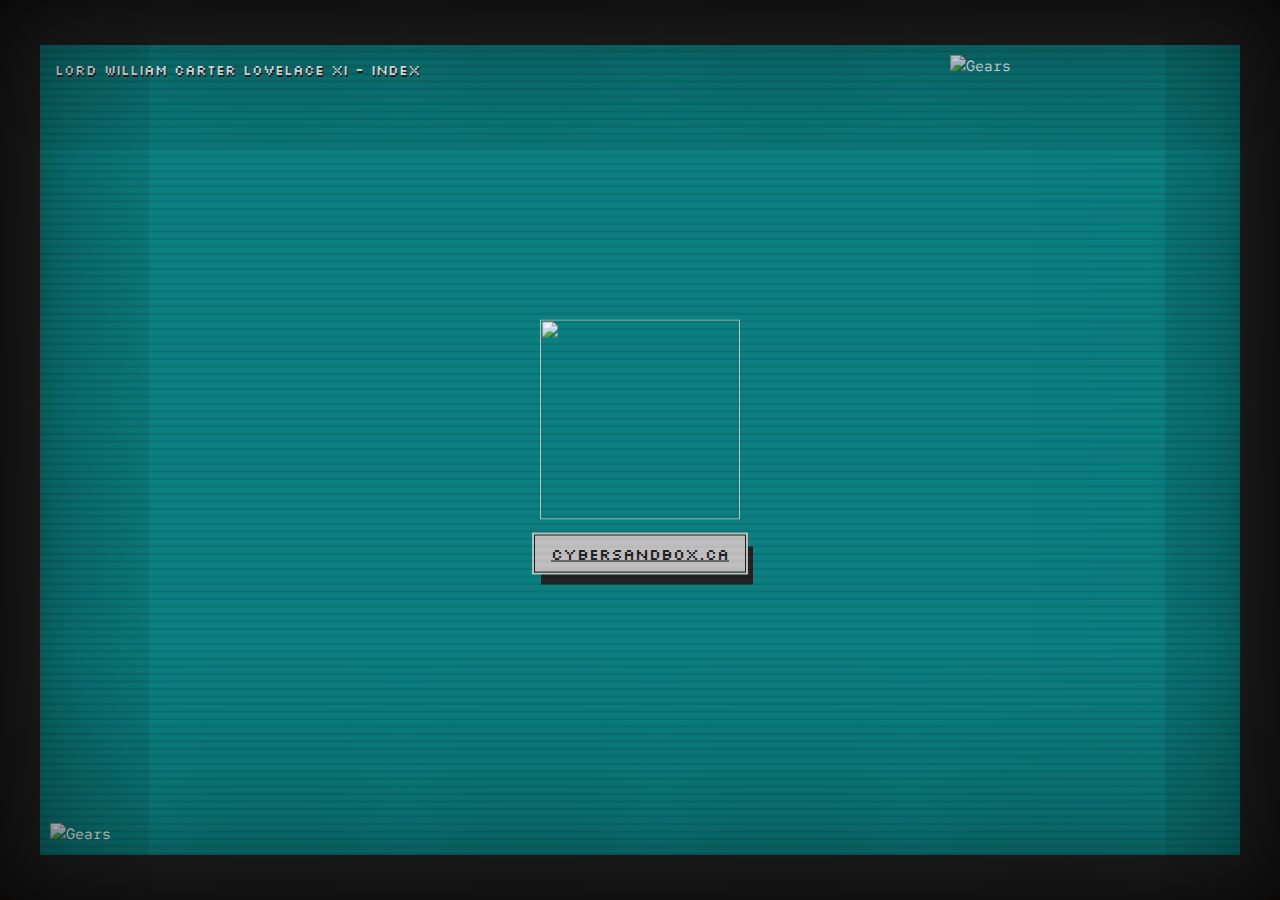
==== commit 0209a4d9: "Update index.html" ====
--- a/index.html
+++ b/index.html
@@ -11,64 +11,49 @@
 
 <body>
 
-  <header class="logo">
-  <h1>Lord William Carter Lovelace XI</h1>
-</header>
+<h1>Lord William Carter Lovelace XI - Index</h1>
 
-<main>
+<img class="topright" src="https://cybersandbox.ca/wp-content/uploads/2023/03/gears-tr.gif" alt="Gears" />
 
-  <article>
-    <div>
-      <h2>Web Developer</h2>
-      <h4>HTML & CSS + JavaScript</h4>
-      <nav>
-        <a href="https://llxi.me/projects">Personal Projects</a>
-        <a href="https://llxi.me/work">Professional Work</a>
-        <a href="https://codepen.io/carterfromsl" target="_blank">CodePen</a>
-        <a href="https://github.com/carterfromsl" target="_blank">GitHub</a>
-      </nav>
-    </div>
-    <img src="https://cybersandbox.ca/wp-content/uploads/2024/04/css-code.jpg">
-  </article>
+<img class="bottomleft" src="https://cybersandbox.ca/wp-content/uploads/2023/03/gears-bl.gif" alt="Gears" />
 
-  <article>
-    <div>
-      <h2>Digital & <span style="display: inline-block">Traditional Artist</span></h2>
-      <h4>Graphic Design & Photography; Abstract Works</h4>
-      <nav>
-        <a href="#">Graphic Design</a>
-        <a href="#">Art & Paintings</a>
-      </nav>
-    </div>
-    <img src="https://cybersandbox.ca/wp-content/uploads/2024/04/hat-canvas.jpg">
-  </article>
+<aside id="desktop">
+  <img src="https://assets.codepen.io/5896374/skull2.gif" alt="" />
+  <p><a class="button" href="https://cybersandbox.ca/" target="_blank">cybersandbox.ca</a></p>
+</aside>
 
-  <article>
-    <div>
-      <h2>Collector of Oddities</h2>
-      <h4>Antiques, Hats, Antique Hats, etc</h4>
-      <nav>
-        <a href="#">View Collection</a>
-        <a href="#">Fun Hats</a>
-      </nav>
-    </div>
-    <img src="https://cybersandbox.ca/wp-content/uploads/2024/04/oddities.jpg">
-  </article>
-
+<main id="popup">
+  <legend>LLXI.ME Homepage</legend>
+  <p><b>Select a resource below to view.</b></p>
+  <ul>
+    <li>Personal Projects <a href="https://llxi.me/projects/">[llxi.me/projects]</a>
+    </li>
+    <li>Professional Work <a href="https://llxi.me/work/">[llxi.me/work]</a>
+    </li>
+    <li>Collection & Archive <a href="https://archive.llxi.me/projects/">[archive.llxi.me]</a>
+    </li>
+    <li>Visit My Blog <a target="_blank" href="https://cybersandbox.ca/">[cybersandbox.ca]</a>
+    </li>
+    <li>Codepen <a target="_blank" href="https://codepen.io/carterfromsl">[codepen.io/carterfromsl]</a>
+    </li>
+    <li>Github <a target="_blank" href="https://github.com/carterfromsl">[github.com/carterfromsl]</a>
+    </li>
+  </ul>
+  <nav>
+    <span><a href="#" onClick="closePopup()">Ok</a></span>
+    <span><a href="#" onClick="closePopup()">Cancel</a></span>
+  </nav>
 </main>
 
-  <footer>
-    <script>
-      // Set the body's pointer events to none, discouraging any interaction for 1 second while loading
-window.addEventListener('load', function() {
-  document.body.style.pointerEvents = 'none';
-  
-  setTimeout(function() {
-    document.body.style.pointerEvents = 'all';
-  }, 1000);
-});
-    </script>
-  </footer>
+<div class="backpanel"><button onClick="closePopup()">Launch Library</button></div>
+
+<script>
+  function closePopup() {
+    event.preventDefault();
+    var popup = document.getElementById('popup');
+    popup.classList.toggle('hidden');
+  }
+</script>
 
 </body>
 
--- a/style.css
+++ b/style.css
@@ -1,226 +1,445 @@
-@import url('https://fonts.googleapis.com/css2?family=Source+Code+Pro:ital,wght@0,200..900;1,200..900&display=swap');
-
-*,
-*::before,
-*::after {
+@import url('https://fonts.googleapis.com/css2?family=Red+Hat+Mono:ital,wght@0,400;0,600;1,400;1,600&family=Silkscreen:wght@400;700&display=swap');
+
+:root {
+  --bg: #0c8081;
+  --white: #bfbfbf;
+  --black: #222;
+  --red: #bb2323;
+}
+
+* {
   box-sizing: border-box;
+  font-size: 15px;
+  line-height: 1.5em;
+  font-weight: normal;
+  scrollbar-width: thin;
+  scrollbar-color: var(--bg) transparent;
+}
+
+*::-webkit-scrollbar {
+  width: 12px;
+}
+*::-webkit-scrollbar-track {
+  background: transparent;
+}
+*::-webkit-scrollbar-thumb {
+  border-radius: 0;
+  background-color: var(--bg);
+  border: 2px solid transparent;
+}
+
+*::selection {
+  background: var(--white);
+  color: var(--black);
+}
+
+main *::selection {
+  background: var(--bg);
+  color: white;
+}
+
+html {
+  background: var(--black);
 }
 
 body {
-  font-family: 'Source Code Pro', monospace;
-  margin: 0;
-  padding: 0;
-  background: black;
-  font-size: 14px;
-}
-
-.logo {
-  position: fixed;
-  z-index: 999;
+  background: var(--bg);
+  font-family: 'Red Hat Mono', monospace;
+  position: relative;
+  min-height: 90vh;
+  margin: 5vh auto;
+  max-width: 80em;
+  width: 100%;
+  display: flex;
+  align-content: center;
+  flex-direction: column;
+  overflow-x: hidden;
+}
+
+body::after {
+  content: "";
+  position: absolute;
+  z-index: 1;
   top: 0;
   left: 0;
+  width: 100%;
+  height: 100%;
+  background: linear-gradient(
+    to bottom,
+    rgba(255, 255, 255, 0),
+    rgba(255, 255, 255, 0) 50%,
+    rgba(0, 0, 0, 0.2) 70%,
+    rgba(0, 0, 0, 0.6)
+  );
+  background-size: 100% 0.5rem;
+  mix-blend-mode: overlay;
+  opacity: 0.25;
+  pointer-events: none;
+  z-index: 9;
+}
+
+body::before {
+  content: "";
+  position: fixed;
+  pointer-events: none;
+  z-index: 10;
+  width: 100%;
+  height: 100%;
+  top: 0;
+  left: 50%;
+  transform: translatex(-50%);
+  box-shadow: inset 0 0 24rem black, inset 0 0 5rem black, 0 0 16rem black,
+	0 2em 0 #0b0906,
+	0 -2em 0 #0b0906;
+  border-bottom-color: #0f0e0d;
+  border-left-color: #080807;
+  border-right-color: #080807;
+  border-top-color: #040403;
+  border-radius: 1.5em;
+  opacity: 0.8;
+}
+
+@media only screen and (max-width: 767px) {
+  body {
+    height: 100vh;
+    margin: 0;
+  }
+  body::before {
+    opacity: 0.45;
+  }
+}
+
+
+#popup {
+  background: var(--white);
+  min-height: 12em;
+  width: 36em;
+  max-width: calc(100% - 4em);
+  max-height: calc(100vh - 200px);
+  min-width: 10em;
+  margin: auto;
+  box-shadow: 0 0 0 1px var(--black),0 0 0 0.5em var(--white),0.5em 1em 0 0.5em var(--black);
+  position: relative;
+  color: var(--black);
+  padding: 1em 1.5em;
+  overflow-y: auto;
+  overflow-x: hidden;
+  opacity: 0;
+  animation: popup 0.8s steps(7);
+  animation-delay: 0.8s;
+  animation-fill-mode: forwards;
+  z-index: 2;
+}
+
+#desktop {
+  position: absolute;
+  top: 50%;
+  left: 50%;
+  transform: translate(-50%, -50%);
+  animation: unset;
+  z-index: 0;
+  color: var(--white);
+  text-align: center;
+}
+
+#desktop img {
+  width: 200px;
+  height: 200px;
+}
+
+@keyframes popup {
+  0% {
+    opacity: 0;
+    transform: scale(0.5);
+  }
+  25% {
+    opacity: 1;
+  }
+  100% {
+    opacity: 1;
+    transform: scale(1);
+  }
+}
+
+/*#popup:not(.hidden) + .backpanel {
+  min-height: 12em;
+  width: 36em;
+  height: 100%;
+  max-width: calc(100% - 4em);
+  max-height: calc(100vh - 200px);
+  min-width: 10em;
+  margin: auto;
+  position: absolute;
+  top: 50%;
+  left: 50%;
+  transform: translate(-50%, -50%);
+  background: var(--bg); 
+  box-shadow: 0 0 0 10px var(--bg);
+  z-index: 1;
+}*/
+
+#popup:not(.hidden) + .backpanel button,
+#popup.hidden {
+  display: none;
+}
+
+#popup.hidden + .backpanel {
+  position: absolute;
+  bottom: 0;
+  right: 0;
+  padding: 20px;
+}
+
+h1 {
+  position: absolute;
+  top: 15px;
+  left: 15px;
+  font-size: 14px;
+  font-family: 'Silkscreen', monospace;
+  text-shadow: 0.1em 0.15em var(--black);
+  user-select: none;
+  padding-right: 40%;
+}
+
+b {
+  font-weight: bold;
+}
+
+.button,
+button {
+  position: relative;
+  appearance: none;
+  border: 1px solid;
+  font-size: 16px;
+  padding: 8px 16px;
+  cursor: pointer;
+  background: var(--white);
+  color: var(--black);
+  font-family: 'Silkscreen', monospace;
+  box-shadow: 0 0 0 2px var(--white), 7px 12px;
+}
+
+.button:hover,
+button:hover {
+  color: var(--white);
+  background: var(--red);
+  box-shadow: 0 0 0 2px var(--red), 7px 12px var(--black);
+}
+
+.button:focus,
+button:focus {
+  background: var(--red);
+  color: var(--white);
+  transform: translate(5px, 11px);
+  box-shadow: 0 0 0 2px var(--red);
+}
+
+legend {
+  position: sticky;
+  font-family: 'Silkscreen', monospace;
+  top: -1em;
+  left: 50%;
+  transform: translatex(-50%);
+  width: max-content;
+  background: var(--white);
+  z-index: 3;
+  padding: 0 0.5em;
+  border: 1px solid black;
+  border-top: none;
+  border-bottom: none;
+  color: var(--red);
+  font-weight: normal;
+}
+
+legend::before,
+legend::after {
+  content: "";
+  position: absolute;
+  top: 0;
+  height: 50%;
+  background: inherit;
+  right: calc(100% + 1px);
+  width: 20em;
+  border-bottom: 1px solid var(--black);
+}
+legend::after {
+  right: unset;
+  left: calc(100% + 1px);
+}
+
+body > * {
   color: white;
-  text-shadow: 0 3px 5px rgba(0,0,0,0.5);
-  text-transform: uppercase;
-}
-
-.logo h1 {
-  margin: 15px 0;
-  padding: 5px 10px 5px 20px;
-  background: rgba(0,0,0,0.5);
-  line-height: 1em;
-}
-
-h2,
-h4 {
   margin: 0;
 }
 
-h2 {
-  font-size: 1.5em;
-}
-
-h2 + h4 {
-  font-weight: normal;
+nav {
+  display: flex;
+  width: 100%;
+  text-align: center;
+  align-items: center;
+  justify-content: center;
+  margin: 1.5em 0 1em;
+  user-select: none;
+}
+
+nav span {
+  width: 100%;
+  display: block;
+}
+
+nav a {
+  color: inherit;
+  text-decoration: none;
+}
+
+nav a::before {
+  content: "<";
+}
+nav a::after {
+  content: ">";
+}
+
+nav a:focus,
+nav a:hover {
+  background: var(--red);
+  color: white;
+}
+
+input[type="checkbox"]{
+width: 0;
+height: 0;
+appearance: none;
+  margin: 0;
+}
+
+#popup ul {
+  list-style: none;
+  padding: 0;
+  margin: 0 0 20px 0;
+  clear: both;
+  float: left;
+  width: 100%;
+}
+
+#popup li {
   font-style: italic;
-  font-size: inherit;
-}
-
-main {
-  display: flex;
-  width: 100%;
-  height: 100vh;
-  overflow: hidden;
-}
-
-main article {
-  height: 100vh;
-  width: 33.33%;
-  min-width: unset;
-  overflow: hidden;
-  transition: all 0.5s ease;
-  align-content: end;
-  display: grid;
-  background-color: #ddd;
   position: relative;
-}
-
-main:hover article {
-  width: 20%;
-  filter: brightness(0.65);
-}
-
-main:hover article:not(:hover) img {
-  filter: blur(5px);
-  transform: scale(1.1);
-}
-
-main article:hover {
-  width: 60%;
-  filter: brightness(1);
-  transition: all 0.25s ease;
-  font-size: 17px;
-}
-
-article > img {
+  float: left;
+  width: 100%;
+  clear: both;
+  border-bottom: 2px solid #999;
+  padding: 5px;
+  margin: 0;
+}
+
+#popup li:hover {
+  background: #ccc;
+}
+
+#popup li div {
+  font-style: normal;
+  margin-top: 0.5em;
+  display: none;
+  font-size: 0.85em;
+}
+
+#popup li:hover div {
+  display: block;
+}
+
+#popup li a {
+  float: right;
+  font-weight: bold;
+}
+
+#popup li a::after {
+  content: "";
   position: absolute;
   top: 0;
   left: 0;
   width: 100%;
   height: 100%;
-  object-fit: cover;
-  pointer-events: none;
-  z-index: 1;
-  transition: all 0.3s ease;
-}
-
-article > div {
-  z-index: 3;
-  color: white;
-  background: rgba(0, 0, 0, 0.5);
-  padding: 30px;
-  min-height: 33vh;
-  text-shadow: 0 0.1em 0.25em rgba(0, 0, 0, 0.5);
-}
-
-main article::before {
-  content: "";
-  position: absolute;
-  visibility: visible;
-  top: -100%;
-  right: -10%;
-  width: 50%;
-  z-index: 2;
-  height: 100%;
-  background: linear-gradient(to top, rgba(0, 0, 0, 0) 0%, #ddd);
-  pointer-events: none;
-  transform: skew(30deg) rotate(-50deg);
-  filter: blur(5px);
-  box-shadow: -25px 25px 25px inset rgba(255, 255, 255, 0.5);
-  transition: all 0.5s ease;
-  mix-blend-mode: hard-light;
-  opacity: 0;
-}
-
-main article:hover::before {
-  top: -20%;
-  opacity: 0.5;
-  transform: skew(30deg) rotate(0deg);
-}
-
-article nav {
-  font-size: 0;
-  position: absolute;
-  pointer-events: none;
-  transition: all 0.5s ease;
-  display: flex;
-  flex-wrap: wrap;
-  width: 100%;
-}
-
-article:hover nav {
-  position: relative;
-  pointer-events: all;
-}
-
-article nav a {
-  color: inherit;
-  display: inline-block;
-  border: 1px solid white;
-  padding: 0.5em;
-  margin-top: -10px;
-  margin-right: 10px;
+}
+
+#popup li:hover a::before {
+  content: "»";
+  animation: flash 1s infinite steps(1);
+}
+
+@keyframes flash {
+  0% {
+    opacity: 1;
+  }
+  50% {
+    opacity: 0;
+  }
+  100% {
+    opacity: 1;
+  }
+}
+
+#popup li a,
+#popup label {
+  cursor: pointer;
+  color: var(--bg);
+  font-style: normal;
+}
+
+#popup li a:hover,
+#popup li a:focus,
+#popup label:hover,
+#popup input:focus + label {
+  background: var(--bg);
+  color: var(--white);
   text-decoration: none;
-  font-size: 14px;
-  background: rgba(0,0,0,0.5);
-  filter: blur(10px);
-  text-transform: uppercase;
-  opacity: 0;
-  transition: all 0.3s ease;
-  flex-grow: 1;
-}
-
-article:hover nav a {
-  margin-top: 10px;
-  opacity: 1;
-  filter: blur(0px);
-  box-shadow: 0 0 0 black, 0 0 0 white;
-}
-
-article nav a:hover {
-  color: black;
-  background: white;
-  text-shadow: none;
-  box-shadow: 2px 2px 0 black, 3px 3px 0 white;
-}
-
-article:hover nav a:not(:hover):nth-of-type(2) {
-  transition-delay: 0.15s;
-}
-article:hover nav a:not(:hover):nth-of-type(3) {
-  transition-delay: 0.3s;
-}
-article:hover nav a:not(:hover):nth-of-type(4) {
-  transition-delay: 0.45s;
-}
-
-@media (max-width: 767px) {
-  main {
+}
+
+#popup label::before {
+  content: "[ ] ";
+  text-decoration: none;
+}
+
+#popup input:checked + label::before {
+  content: "[*] ";
+}
+
+@media only screen and (max-width: 767px) {
+  #popup li a {
     display: block;
-  }
-  main article {
-    width: 100% !important;
-    height: 33.33vh;
-    padding: 10px;
-  }
-  main:hover article {
-    height: 20vh;
-  }
-  main article:hover {
-    height: 60vh;
-  }
-  article > div {
-    min-height: unset;
-  }
-  .logo h1 {
+    float: none;
+    max-width: max-content;
+  }
+}
+
+@media only screen and (max-width: 767px) {
+  #popup li a::after {
     display: none;
   }
-}
-
-@media (min-width: 480px) and (max-width: 767px) {
-  article > div {
-    height: 100%;
-    width: 50%;
+  #popup li::after {
+    content: "[i]";
     position: absolute;
-  }
-  .logo {
-    width: 200px;
-    left: unset;
-    right: 0;
-    text-align: right;
-  }
-  .logo h1 {
-    background: transparent;
-    display: block;
-  }
-}
+    top: 5px;
+    right: 5px;
+    font-style: normal;
+    font-weight: bold;
+    font-size: 0.85em;
+  }
+}
+
+.topright,
+.bottomleft {
+  width: 300px;
+  max-width: 42%;
+  position: absolute;
+  padding: 10px;
+  user-select: none;
+}
+
+.topright {
+  right: 0;
+}
+
+.bottomleft {
+  bottom: 0;
+  left: 0;
+}
